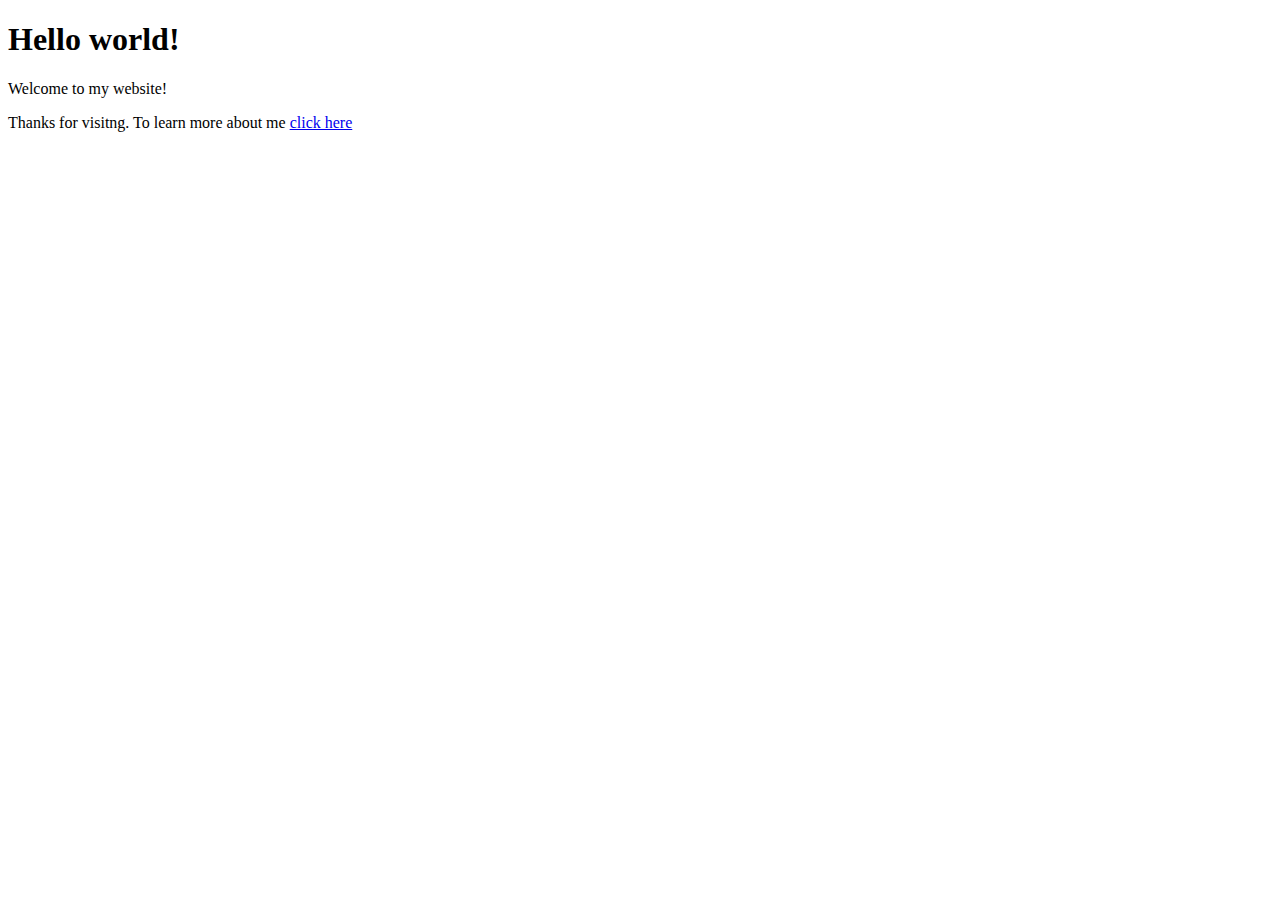
==== index.html @ b0ed2f95 "Add files via upload" ====
<!DOCTYPE html>
<html lang="en">
<head>
    <meta charset="UTF-8">
    <meta name="viewport" content="width=device-width, initial-scale=1.0">
    <title>Lilly'S Website</title>
</head>
<body>
    <h1>Hello world!</h1>
    <p>Welcome to my website!</p>
    <p>Thanks for visitng. To learn more about me <a href="aboutme.html">click here</a></p>

</body>
</html>
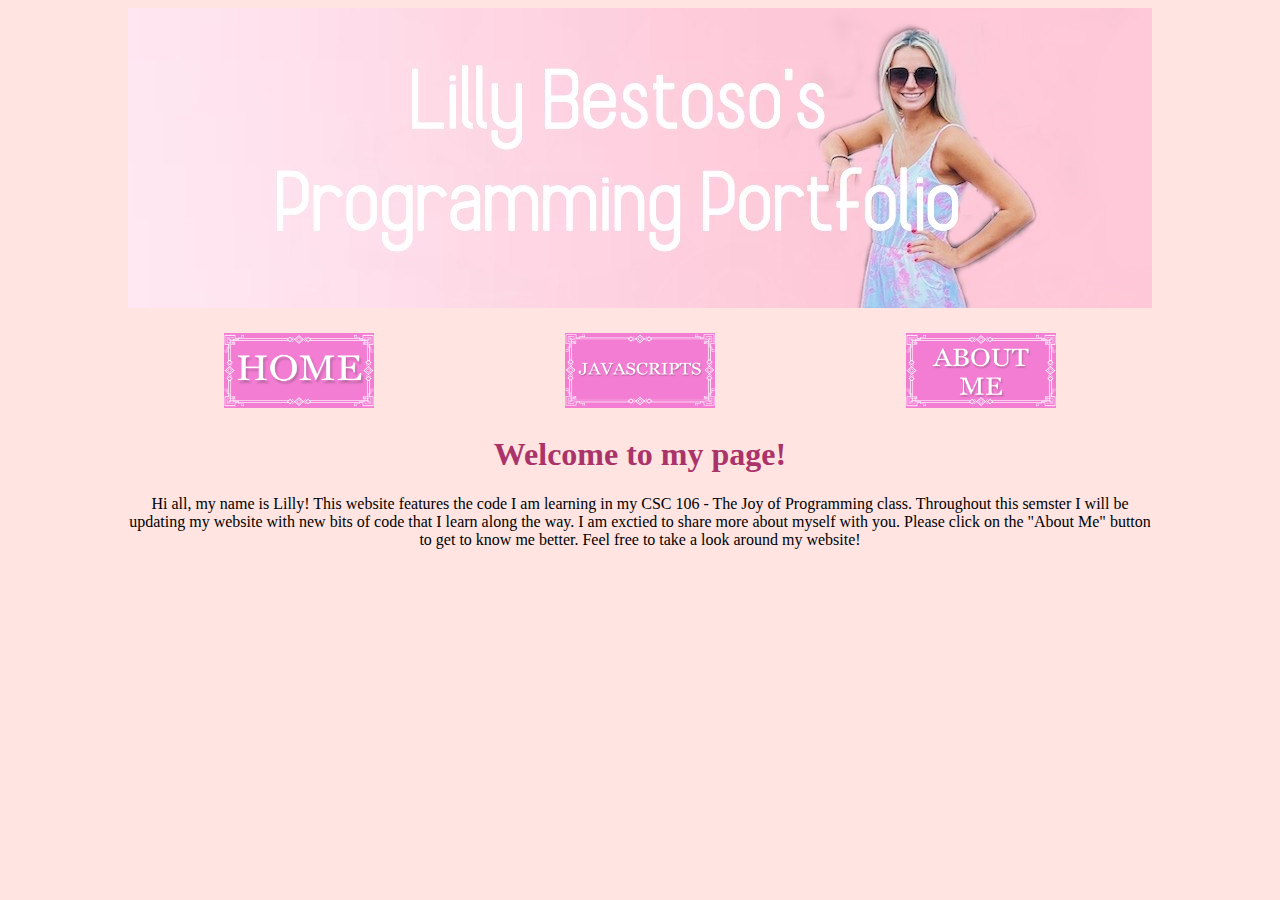
==== commit f3af01e4: "Add files via upload" ====
--- a/index.html
+++ b/index.html
@@ -3,12 +3,27 @@
 <head>
     <meta charset="UTF-8">
     <meta name="viewport" content="width=device-width, initial-scale=1.0">
-    <title>Lilly'S Website</title>
+    <title>Lilly's Website</title>
+    <link rel="stylesheet" type="text/css" href="style.css"/>
+
 </head>
 <body>
-    <h1>Hello world!</h1>
-    <p>Welcome to my website!</p>
-    <p>Thanks for visitng. To learn more about me <a href="aboutme.html">click here</a></p>
+    <img src="mybanner.jpg"><br><br>
+
+<table class="nav-table"> 
+    <tr>
+        <td><a target="_blank" href="index.html"><img src="home.png" width="150" height="75"></a></td>
+        <td><a target="_blank" href="javascripts.html"><img src="javascripts.png" width="150" height="75"></a></td>
+        <td><a target="_blank" href="about.html"><img src="about.png" width="150" height="75"></a></td>
+    </tr>
+</table>
+    <h1>Welcome to my page!</h1>
+    <div class="my-div">
+    <p>Hi all, my name is Lilly! This website features the code I am learning in my CSC 106 - The Joy of Programming class.
+        Throughout this semster I will be updating my website with new bits of code that I learn along the way. I am exctied
+        to share more about myself with you. Please click on the "About Me" button to get to know me better. Feel free to take
+        a look around my website!</p>
+    </div>
 
 </body>
 </html>--- a/style.css
+++ b/style.css
@@ -0,0 +1,25 @@
+* { text-align: center; }
+body {background-color: #FFE4E1}
+.nav-table {
+    width:1024px;
+    margin-left: auto;
+    margin-right: auto;
+}
+
+h1 {
+    color: #AA336A;
+}
+
+#body-background {
+    background-image: url("mybackground.jpg");
+  }
+  .my-div {
+    width: 1024px;
+    margin-left: auto;
+    margin-right: auto;
+  }
+  .lilly {
+    float: center;
+    margin-left: 5px;
+    margin-right: 5px;
+  }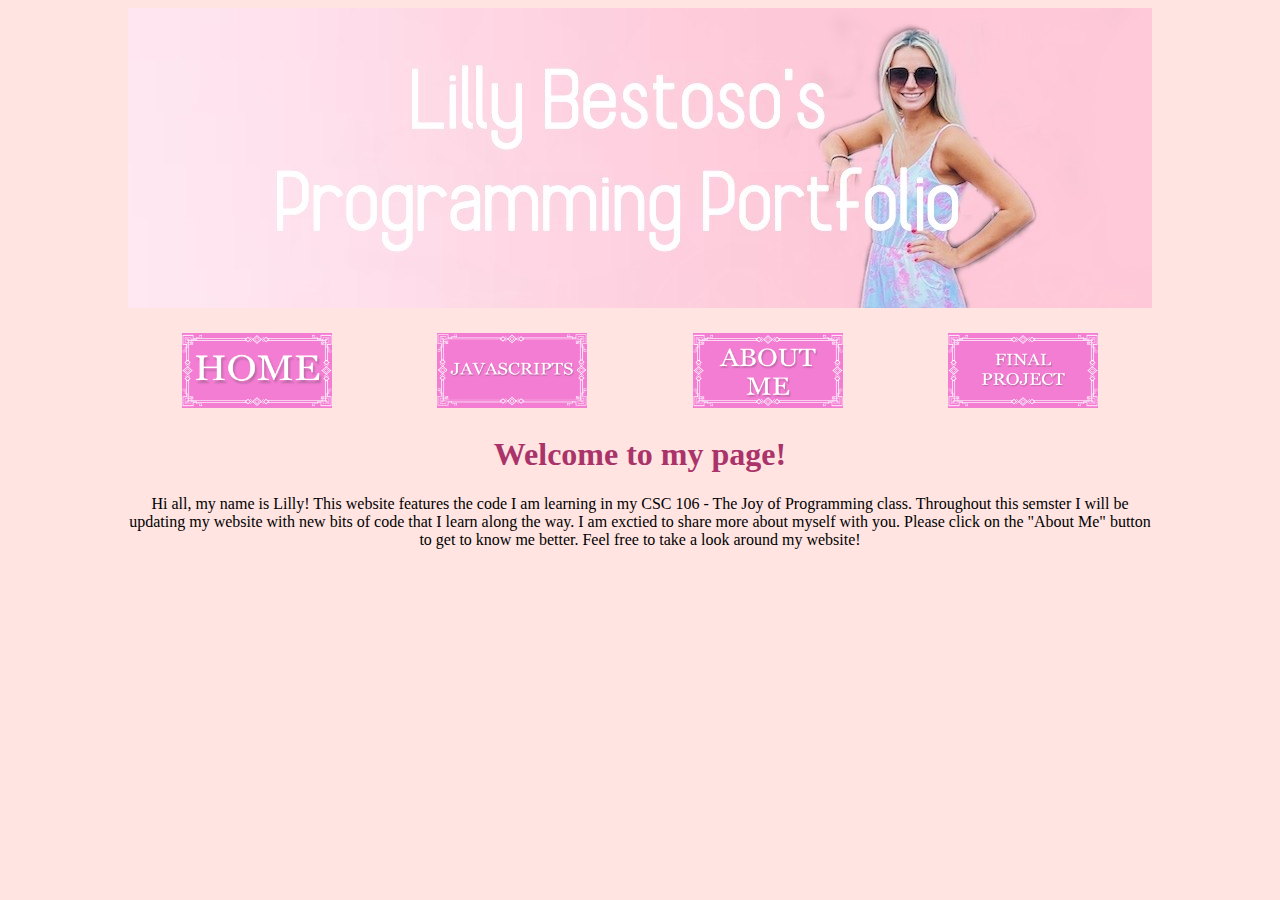
==== commit c227ae0d: "Add files via upload" ====
--- a/index.html
+++ b/index.html
@@ -15,6 +15,8 @@
         <td><a target="_blank" href="index.html"><img src="home.png" width="150" height="75"></a></td>
         <td><a target="_blank" href="javascripts.html"><img src="javascripts.png" width="150" height="75"></a></td>
         <td><a target="_blank" href="about.html"><img src="about.png" width="150" height="75"></a></td>
+        <td><a target="_blank" href="finalproject.html"><img src="finalproject.png" width="150" height="75"></a></td>
+
     </tr>
 </table>
     <h1>Welcome to my page!</h1>
